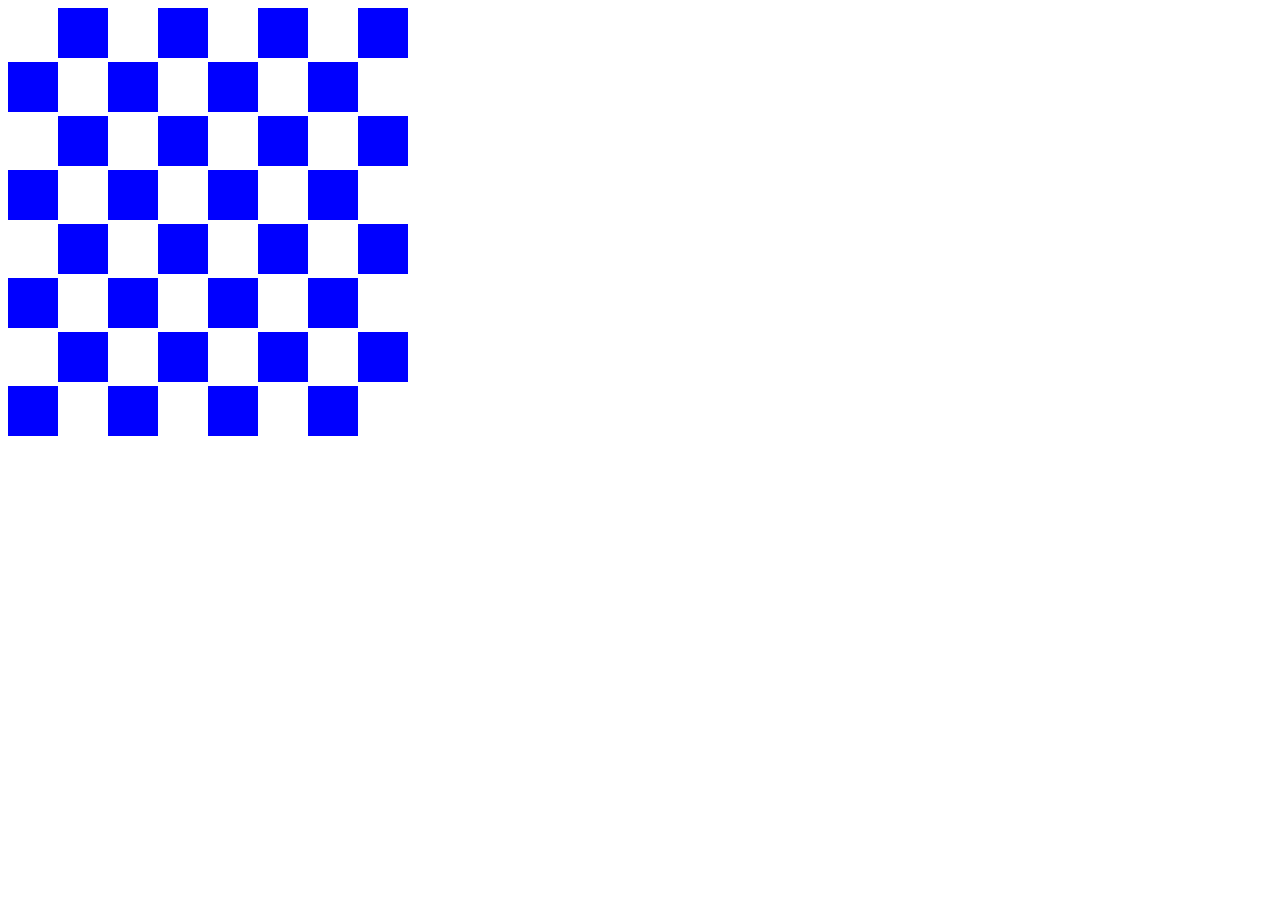
==== chess.html @ ea967a02 "added basic chess board" ====
<!DOCTYPE html>
<html>
	<head>
		<title>Chess Move Viz</title>
		<!-- jquery CDN -->
		<script type="text/javascript" src="https://ajax.googleapis.com/ajax/libs/jquery/2.2.0/jquery.min.js"></script>
		<script type="text/javascript" src="chess.js"></script>
		<link rel="stylesheet" type="text/css" href="chess.css">
	</head>

	<body>
		<div id="boardContainer">
			<!-- dynamically generated squares will go here -->
		</div>
	</body>

</html>
---- chess.css ----
#boardContainer {

	display: inline-block;


}

.square {

	display: inline-block;
	width: 50px;
	height: 50px;
}

.dark {
	background-color: blue;
}
.light {
	background-color: white;
}
.selected {
	background-color: red;
}
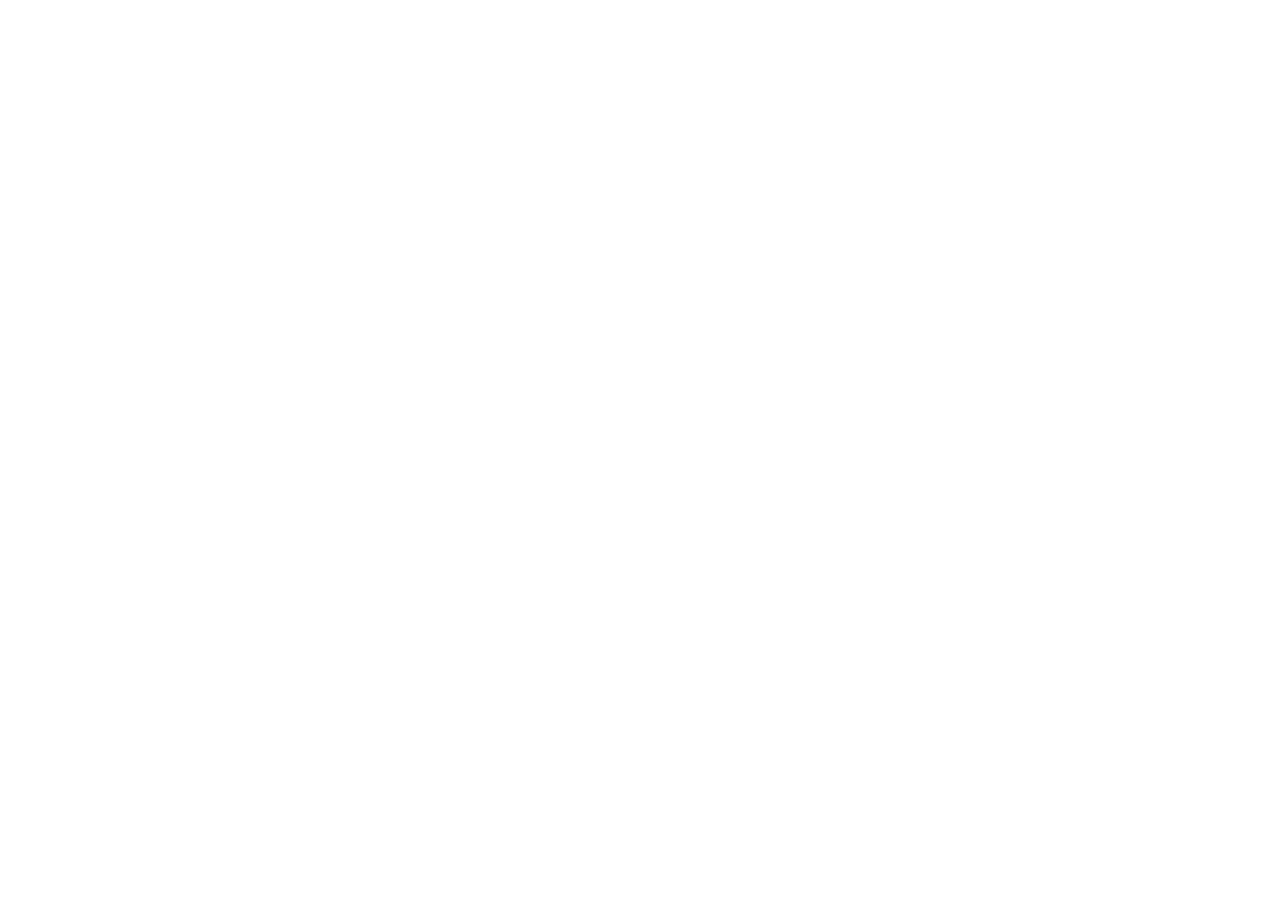
==== commit 6a0a2eea: "ok" ====
--- a/chess.html
+++ b/chess.html
@@ -1,17 +1,17 @@
 <!DOCTYPE html>
 <html>
-	<head>
-		<title>Chess Move Viz</title>
-		<!-- jquery CDN -->
-		<script type="text/javascript" src="https://ajax.googleapis.com/ajax/libs/jquery/2.2.0/jquery.min.js"></script>
-		<script type="text/javascript" src="chess.js"></script>
-		<link rel="stylesheet" type="text/css" href="chess.css">
-	</head>
-
-	<body>
-		<div id="boardContainer">
-			<!-- dynamically generated squares will go here -->
-		</div>
-	</body>
-
+  <head>
+    <title>Chessdrive</title>
+    <link rel="stylesheet" type="text/css" href="d3.slider.css">
+    <link rel="stylesheet" type="text/css" href="chess.css">
+  </head>
+  <body>
+    <div id="slider"></div>
+    <script type="text/javascript" src="https://ajax.googleapis.com/ajax/libs/jquery/2.2.0/jquery.min.js"></script>
+    <script type="text/javascript" src="http://d3js.org/d3.v3.min.js" charset="utf-8"></script>
+    <script type="text/javascript" src="d3.slider.js"></script>
+    <script type="text/javascript" src="board.js"></script>
+    <script type="text/javascript" src="slider.js"></script>
+    <script type="text/javascript" src="chess.js"></script>
+  </body>
 </html>
--- a/d3.slider.css
+++ b/d3.slider.css
@@ -0,0 +1,84 @@
+.d3slider {
+  z-index: 2;
+  height: 100%;
+  background: none;
+}
+
+.d3slider-rect-range {
+  fill: #777;
+  stroke: none;
+}
+
+.d3slider-rect-value {
+  fill: #006EE3;
+  stroke: none;
+}
+
+.d3slider-axis {
+  position: relative;
+  z-index: 1;
+  cursor: pointer;
+}
+
+.d3slider-axis path {
+  display: none;
+  fill: none;
+  stroke: #000;
+  shape-rendering: crispEdges;
+}
+
+.d3slider-axis line {
+    fill: none;
+    stroke: #000;
+    shape-rendering: crispEdges;
+}
+
+.d3slider text {
+  font: 10px sans-serif;
+}
+
+.tick.minor text {
+  display: none;
+}
+
+.tick line {
+  stroke-width: 1;
+}
+.tick.minor line {
+  stroke-width: 1;
+  stroke: #bbb;
+}
+
+.dragger rect {
+  fill: #71ACE3;
+  stroke: none;
+  z-index: 3;
+}
+
+.dragger line {
+  stroke: #aa0000;
+  fill: none;
+}
+
+.dragger-outer {
+  fill: #fff;
+  stroke: #000;
+}
+
+.dragger-inner {
+  fill: #B30424;
+  stroke: none;
+}
+
+.min-marker line {
+  stroke: #aa0000;
+  fill: none;
+}
+
+.overlay {
+  fill: none;
+  pointer-events: all;
+  z-index: 1;
+}
+
+
--- a/chess.css
+++ b/chess.css
@@ -1,23 +1,6 @@
-#boardContainer {
-
-	display: inline-block;
-
-
+#slider {
+  margin-left: 200px;
+  margin-right: 200px;
+  margin-top: 50px;
+  margin-bottom: 0px;
 }
-
-.square {
-
-	display: inline-block;
-	width: 50px;
-	height: 50px;
-}
-
-.dark {
-	background-color: blue;
-}
-.light {
-	background-color: white;
-}
-.selected {
-	background-color: red;
-}